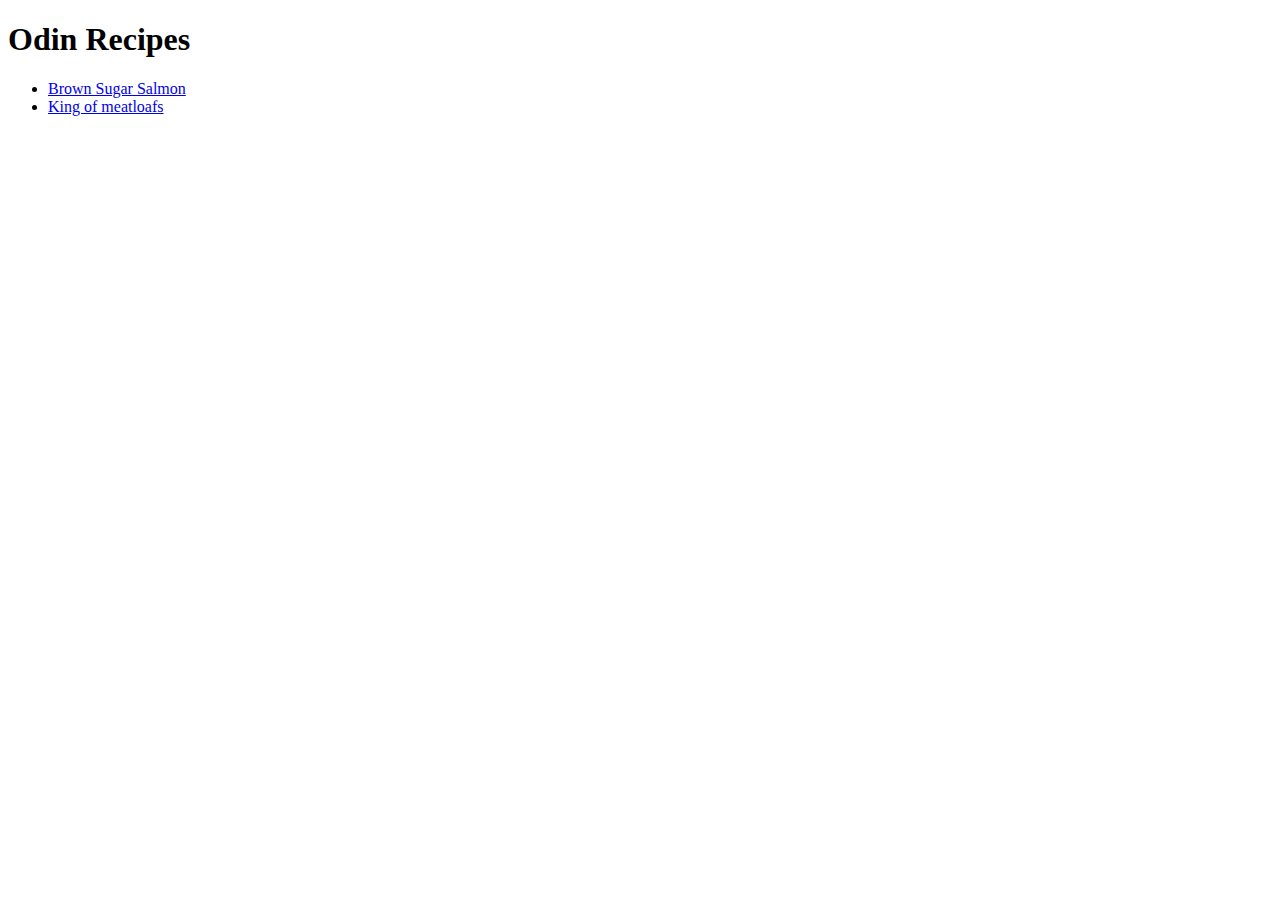
==== index.html @ e3f36f72 "forgot to add title to the link for the new recipe" ====
<!DOCTYPE html>
<html lang="en">
    <head>
        <meta charset="utf-8"
        <title><Odin Recipes></title>
    </head>
    <body>
        <h1>Odin Recipes</h1>
        <Ul>
            <li><a href="recipes/Brown_sugar_salmon.html">Brown Sugar Salmon</a></li>
            <li><a href="recipes/Best_Meatloaf.html">King of meatloafs</a></li>

    </body>
</html>
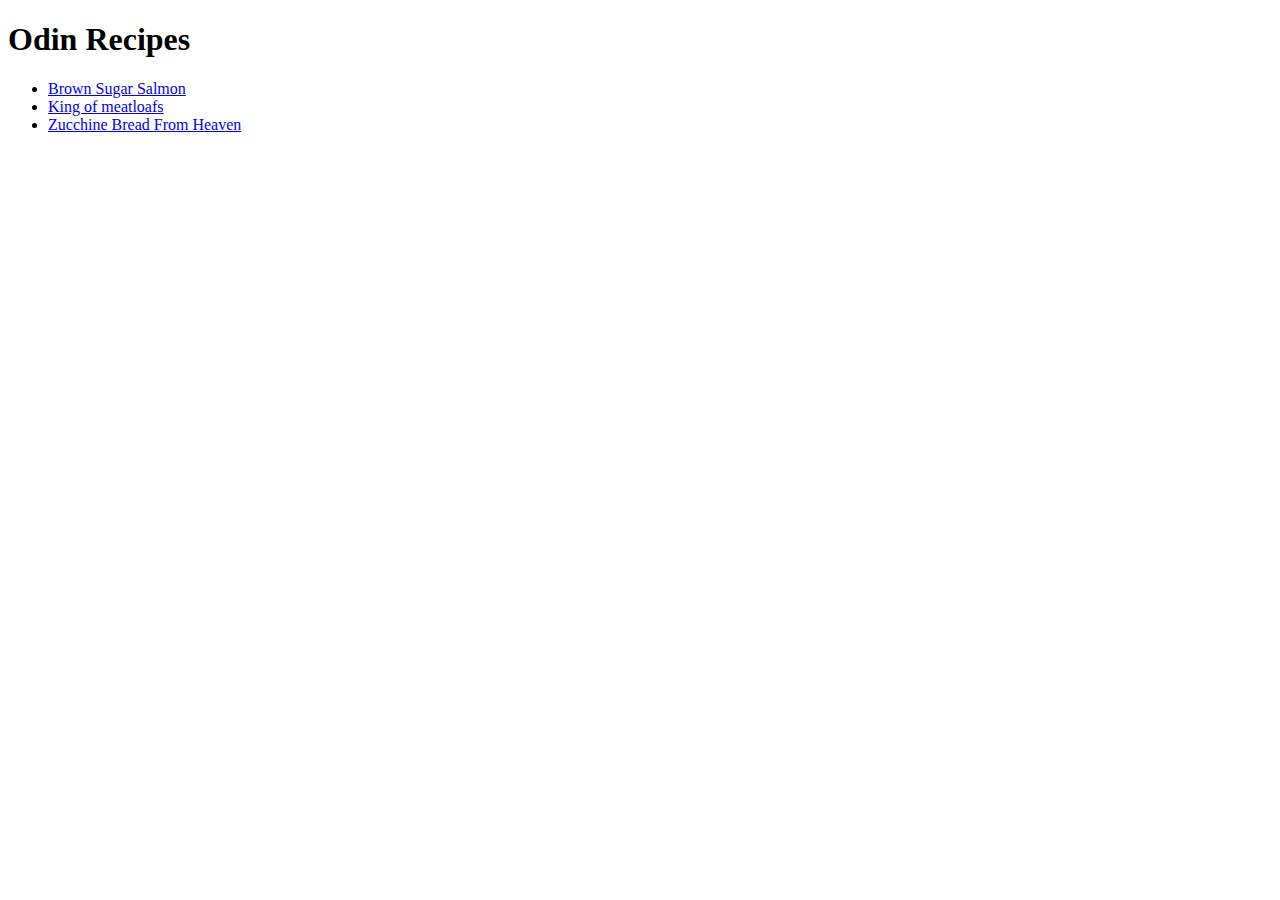
==== commit 2fa8413e: "added final recipe and link/ title Zucchini recipe" ====
--- a/index.html
+++ b/index.html
@@ -9,6 +9,6 @@
         <Ul>
             <li><a href="recipes/Brown_sugar_salmon.html">Brown Sugar Salmon</a></li>
             <li><a href="recipes/Best_Meatloaf.html">King of meatloafs</a></li>
-
+            <li><a href="recipes/Zuccine_Bread.html">Zucchine Bread From Heaven</a></li>
     </body>
 </html>